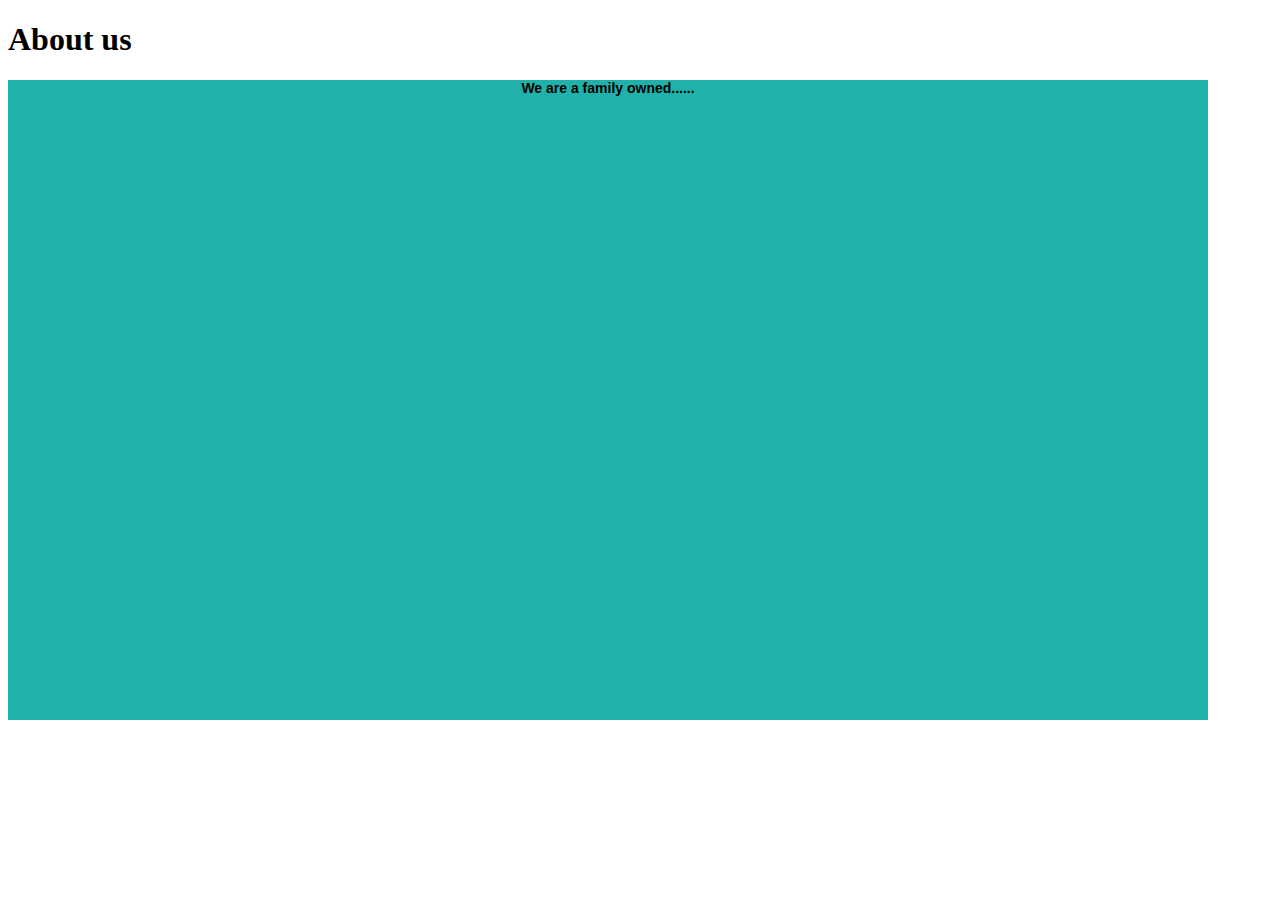
==== site/aboutus.html @ 39b71a4a "l" ====
<!DOCTYPE html>
<html>
<head>
  <title>Walcome to Wave's Food & refreshments!</title>
  <link href="./aboutus.css" type="text/css" rel="stylesheet" media="screen"/>
 
</head>
<body>
	<h1>About us</h1>
	<div>
		<p>We are a family owned......</p>
	</div>
  </body>
 </html>
---- site/aboutus.css ----
*{
box-sizing: border-box;
}
div {
	background-color:LightSeaGreen;
	border-style: double Teal; 
	height: 640px;
    width: 1200px;
    background-position: center center;
}
p{
	font-family: "Comic Sans MS", cursive, sans-serif;
	font-size: 14px;
	font-weight: 700;
	text-align: center;
}
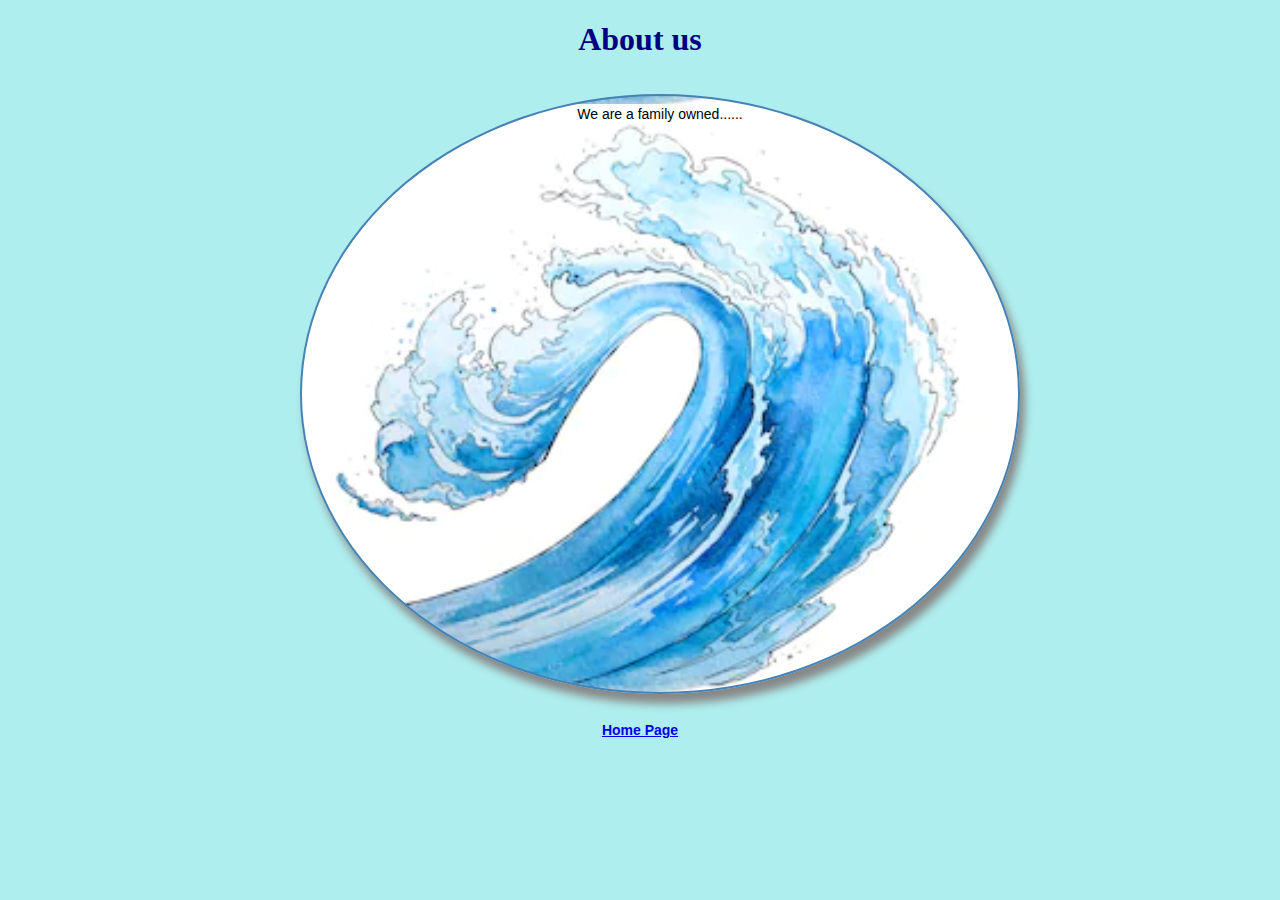
==== commit 9d6b89e9: "Add files via upload" ====
--- a/site/aboutus.html
+++ b/site/aboutus.html
@@ -7,8 +7,10 @@
 </head>
 <body>
 	<h1>About us</h1>
+
 	<div>
 		<p>We are a family owned......</p>
 	</div>
+	<h3><a href="index.html" title="go back to the home page">Home Page</a></h3>
   </body>
  </html>--- a/site/aboutus.css
+++ b/site/aboutus.css
@@ -1,16 +1,40 @@
 *{
 box-sizing: border-box;
 }
+body{
+	background-color:PaleTurquoise;
+}
+h1{
+color:Navy;	
+text-align: center;	
+}
+h3{
+	font-family: "Comic Sans MS", cursive, sans-serif;
+	font-size: 14px;
+	font-weight: 400px;
+	text-align: center;
+}
 div {
-	background-color:LightSeaGreen;
-	border-style: double Teal; 
-	height: 640px;
-    width: 1200px;
-    background-position: center center;
+    
+    background-position: center;
+    text-align: center;
 }
 p{
+	display: inline-block; 
+	margin-left: 20%;
+    margin-right: 20%;
+    border:2px solid  #4682B4;
+    position: relative;
+    right:-20px;
+    padding-top: 10px;
+    background: url("./images/wave.png") 100% 100%;
+    box-shadow: 5px 10px 8px #888888;
+    border-radius: 100%;
+    height: 600px;
+    width: 720px;
+    text-align: center;
 	font-family: "Comic Sans MS", cursive, sans-serif;
 	font-size: 14px;
-	font-weight: 700;
-	text-align: center;
+	font-weight: 400px;
+	
 }